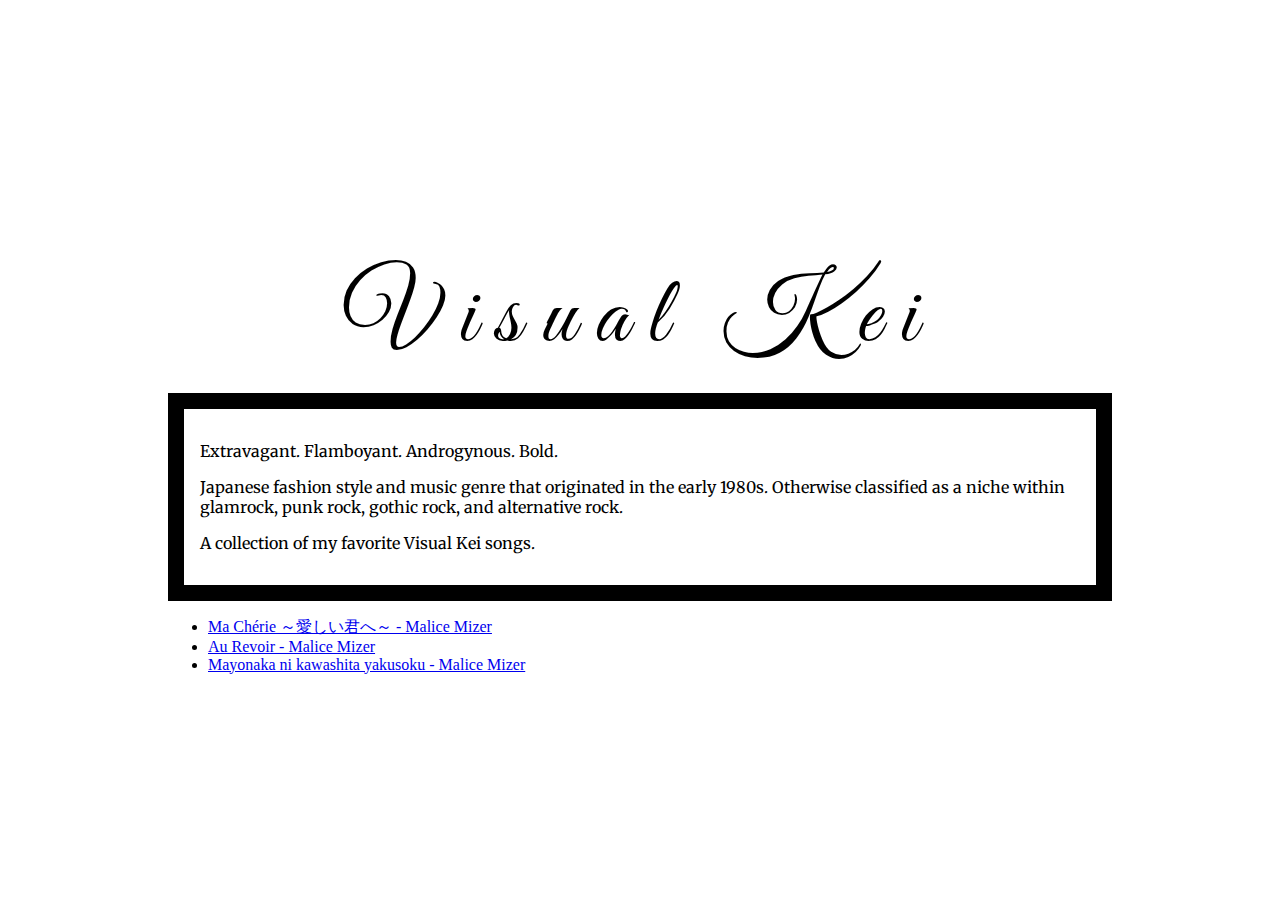
==== index.html @ a07e2c2b "major edits on CSS styling, added border frames, created commentary on visual kei" ====
<!DOCTYPE html>
<html lang="en">
<head>
    <meta charset="UTF-8"> 
    <meta name="viewport" content="width=device-width, initial-scale=1.0">
    <link rel="stylesheet" href="style.css">

    <!-- Merriweather Font -->
    <link rel="preconnect" href="https://fonts.googleapis.com">
    <link rel="preconnect" href="https://fonts.gstatic.com" crossorigin>
    <link href="https://fonts.googleapis.com/css2?family=Merriweather:ital,wght@0,300;0,400;0,700;0,900;1,300;1,400;1,700;1,900&display=swap" rel="stylesheet">

    <!-- UnifrakturCook Font -->
    <link rel="preconnect" href="https://fonts.googleapis.com">
    <link rel="preconnect" href="https://fonts.gstatic.com" crossorigin>
    <link href="https://fonts.googleapis.com/css2?family=UnifrakturCook&display=swap" rel="stylesheet">

    <!-- Great Vibes Font -->
    <link rel="preconnect" href="https://fonts.googleapis.com">
    <link rel="preconnect" href="https://fonts.gstatic.com" crossorigin>
    <link href="https://fonts.googleapis.com/css2?family=Great+Vibes&display=swap" rel="stylesheet">

    <title>Visual Kei Favorites</title>
</head>
<body>
    <div class="intro">
        <h1>Visual Kei</h1>
        <div class="intro-paragraph">
            <p>Extravagant. Flamboyant. Androgynous. Bold.</p>
            <p>Japanese fashion style and music genre that originated in the early 1980s. Otherwise classified as a niche within glamrock, punk rock, gothic rock, and alternative rock.</p>
            <p>A collection of my favorite Visual Kei songs.</p>
        </div>
        <ul>
            <li><a href="/level 1/level-1.html">Ma Chérie ～愛しい君へ～ - Malice Mizer</a></li>
            <li><a href="/level 1/level-2.html">Au Revoir - Malice Mizer</a></li>
            <li><a href="/level 1/level-3.html">Mayonaka ni kawashita yakusoku - Malice Mizer</a></li>
        </ul>
    </div>
</body>
</html>
---- style.css ----
/* *,
*::before,
*::after {
    box-sizing: border-box;
} */

:root {
    --ff-primary: 'UnifrakturCook', cursive;
    --ff-secondary: 'Merriweather', serif;
    --ff-tri: 'Great Vibes', cursive;

    /* --fw-reg: 400;
    --fw-bold: 700;

    --fs-h1: 4rem;
    --fs-h2: 2.5rem;
    --fs-h3: 1.5rem;
    --fs-body: 1rem; */
}

h1 {
    font-family: var(--ff-tri);
    font-size: 6em;
    font-weight: 50;
    text-align: center;
    line-height: 100%;
    letter-spacing: 0.2em;
    position: relative;
    bottom: -0.4em;
}

p {
    font-family: var(--ff-secondary);
    font-weight: 2em;
}

.intro {
    padding: 10em;
}
  
.intro-paragraph {
    text-align: block;
    padding: 1em;
    border-style: solid;
    border-width: 1em;
    border-spacing: 1em;
    display: center;
}

.macherie {
    padding: 6em;
    text-align: center;
}

.macherie h1 {
    position: center;
    font-weight: 50;
    font-size: 6em;
}

.macherie p {
    font-weight: 100;
}

.macherie-vid {
    position: center;
}

.macherie-vid iframe {
    border-style: solid;
    border-width: 1em;
}
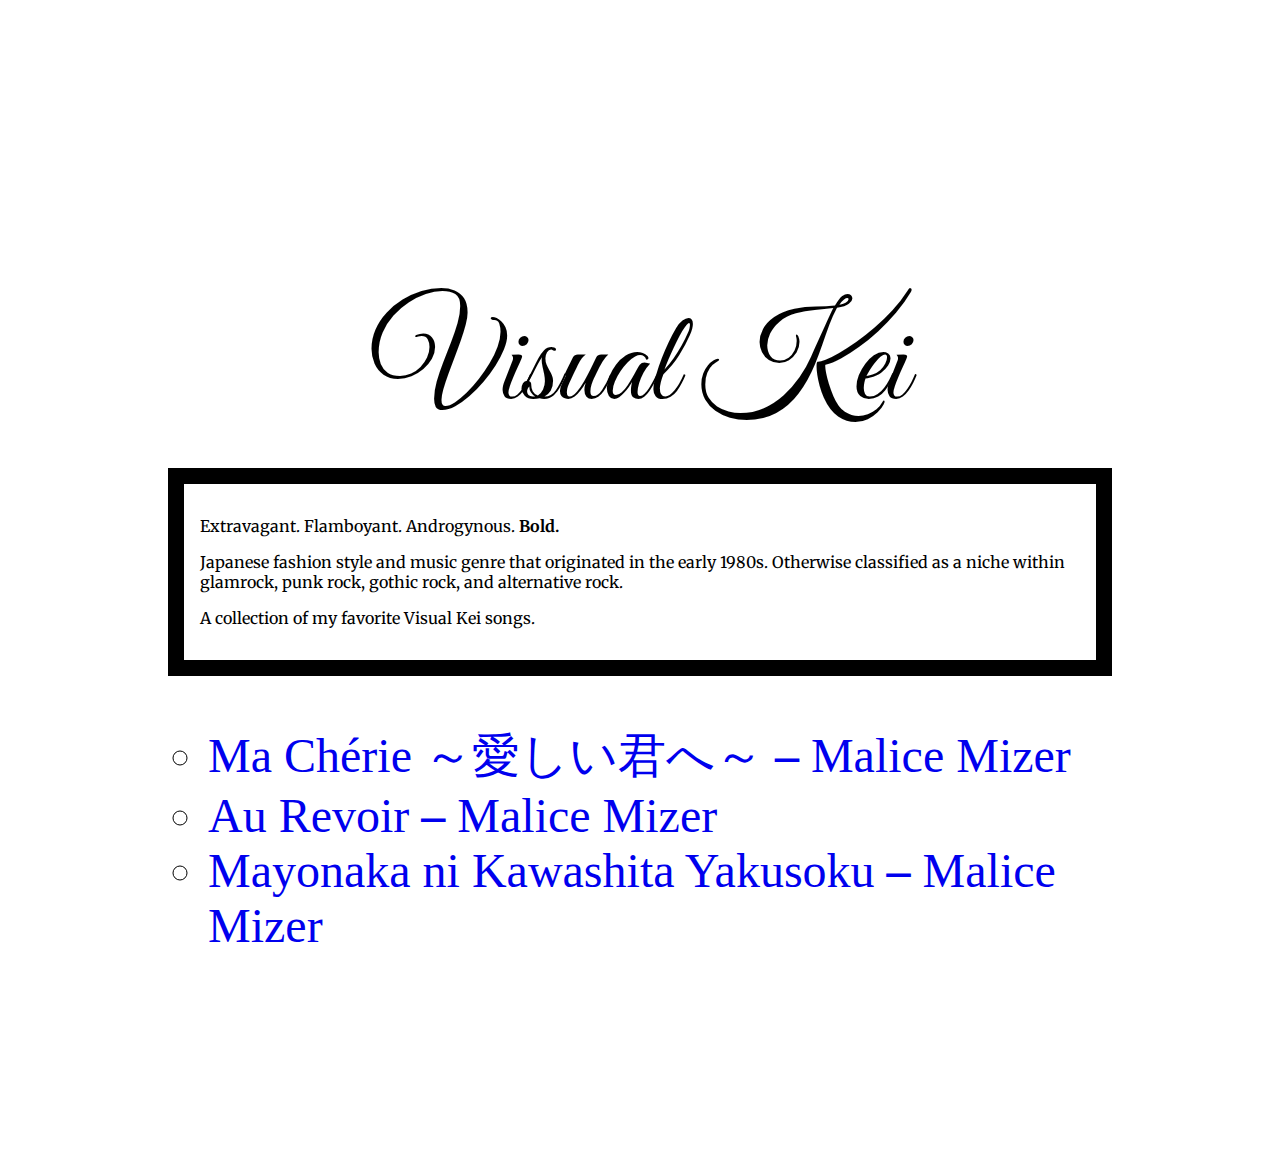
==== commit 77c6d0f9: "lyrics formatting css" ====
--- a/index.html
+++ b/index.html
@@ -20,20 +20,20 @@
     <link rel="preconnect" href="https://fonts.gstatic.com" crossorigin>
     <link href="https://fonts.googleapis.com/css2?family=Great+Vibes&display=swap" rel="stylesheet">
 
-    <title>Visual Kei Favorites</title>
+    <title>VK Collection</title>
 </head>
 <body>
     <div class="intro">
         <h1>Visual Kei</h1>
         <div class="intro-paragraph">
-            <p>Extravagant. Flamboyant. Androgynous. Bold.</p>
+            <p>Extravagant. Flamboyant. Androgynous. <b>Bold.</b></p>
             <p>Japanese fashion style and music genre that originated in the early 1980s. Otherwise classified as a niche within glamrock, punk rock, gothic rock, and alternative rock.</p>
             <p>A collection of my favorite Visual Kei songs.</p>
         </div>
         <ul>
-            <li><a href="/level 1/level-1.html">Ma Chérie ～愛しい君へ～ - Malice Mizer</a></li>
-            <li><a href="/level 1/level-2.html">Au Revoir - Malice Mizer</a></li>
-            <li><a href="/level 1/level-3.html">Mayonaka ni kawashita yakusoku - Malice Mizer</a></li>
+            <li><a href="/level 1/level-1.html">Ma Chérie ～愛しい君へ～ <b>–</b> Malice Mizer</a></li>
+            <li><a href="/level 1/level-2.html">Au Revoir <b>–</b> Malice Mizer</a></li>
+            <li><a href="/level 1/level-3.html">Mayonaka ni Kawashita Yakusoku <b>–</b> Malice Mizer</a></li>
         </ul>
     </div>
 </body>
--- a/style.css
+++ b/style.css
@@ -20,11 +20,32 @@
 
 h1 {
     font-family: var(--ff-tri);
+    font-size: 8em;
+    font-weight: 580;
+    text-align: center;
+    line-height: 100%;
+    position: relative;
+    bottom: -0.4em;
+}
+
+h2 {
+    font-family: var(--ff-tri);
     font-size: 6em;
-    font-weight: 50;
+    font-weight: 30;
     text-align: center;
     line-height: 100%;
     letter-spacing: 0.2em;
+    position: relative;
+    bottom: -0.4em;
+}
+
+h3 {
+    font-family: var(--ff-tri);
+    font-size: 2em;
+    font-weight: 10;
+    text-align: center;
+    line-height: 100%;
+    letter-spacing: 0.1em;
     position: relative;
     bottom: -0.4em;
 }
@@ -33,6 +54,28 @@
     font-family: var(--ff-secondary);
     font-weight: 2em;
 }
+
+a {
+    text-decoration: none;
+}
+
+a:hover {
+    color: rgb(16, 48, 255);
+    font-weight: bold;
+}
+
+a:visited {
+    text-decoration: none;
+}
+
+ul {
+    list-style: circle;
+    font-size: 3em;
+}
+
+/* li {
+    p
+} */
 
 .intro {
     padding: 10em;
@@ -47,27 +90,29 @@
     display: center;
 }
 
-.macherie {
+/* Song & Lyrics - HTML Pages */
+.song {
     padding: 6em;
     text-align: center;
 }
 
-.macherie h1 {
+.song h2 {
     position: center;
     font-weight: 50;
     font-size: 6em;
+    bottom: -0.6em;
 }
 
-.macherie p {
+.song p {
     font-weight: 100;
+    white-space: pre-line;
 }
 
-.macherie-vid {
+.song-vid {
     position: center;
 }
 
-.macherie-vid iframe {
+.song-vid iframe {
     border-style: solid;
     border-width: 1em;
-}
-
+}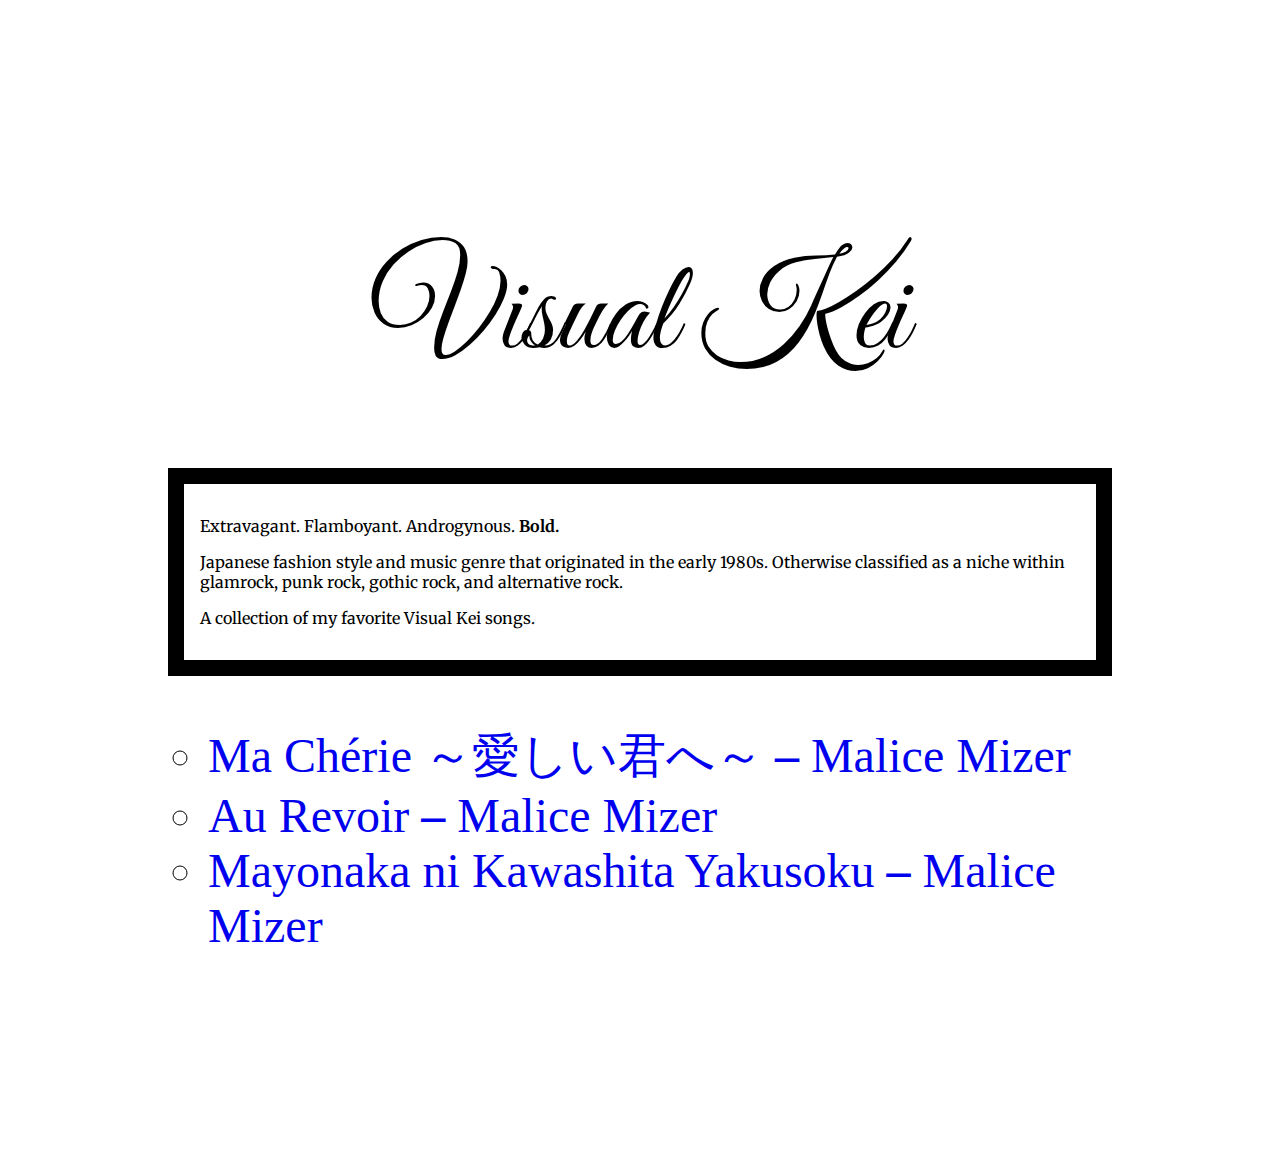
==== commit 6ba4a0d4: "Update index.html" ====
--- a/index.html
+++ b/index.html
@@ -24,6 +24,7 @@
 </head>
 <body>
     <div class="intro">
+        
         <h1>Visual Kei</h1>
         <div class="intro-paragraph">
             <p>Extravagant. Flamboyant. Androgynous. <b>Bold.</b></p>
@@ -31,9 +32,9 @@
             <p>A collection of my favorite Visual Kei songs.</p>
         </div>
         <ul>
-            <li><a href="/level 1/level-1.html">Ma Chérie ～愛しい君へ～ <b>–</b> Malice Mizer</a></li>
-            <li><a href="/level 1/level-2.html">Au Revoir <b>–</b> Malice Mizer</a></li>
-            <li><a href="/level 1/level-3.html">Mayonaka ni Kawashita Yakusoku <b>–</b> Malice Mizer</a></li>
+            <li><a href="level 1/level-1.html">Ma Chérie ～愛しい君へ～ <b>–</b> Malice Mizer</a></li>
+            <li><a href="level 1/level-2.html">Au Revoir <b>–</b> Malice Mizer</a></li>
+            <li><a href="level 1/level-3.html">Mayonaka ni Kawashita Yakusoku <b>–</b> Malice Mizer</a></li>
         </ul>
     </div>
 </body>
--- a/style.css
+++ b/style.css
@@ -10,43 +10,38 @@
     --ff-tri: 'Great Vibes', cursive;
 
     /* --fw-reg: 400;
-    --fw-bold: 700;
+    --fw-bold: 700; */
 
-    --fs-h1: 4rem;
-    --fs-h2: 2.5rem;
-    --fs-h3: 1.5rem;
-    --fs-body: 1rem; */
+    --fs-h1: 8em;
+    --fs-h2: 6em;
+    --fs-h3: 2rem;
+    --fs-body: 1rem;
 }
 
 h1 {
     font-family: var(--ff-tri);
-    font-size: 8em;
+    font-size: var(--fs-h1);
     font-weight: 580;
     text-align: center;
     line-height: 100%;
-    position: relative;
-    bottom: -0.4em;
 }
 
 h2 {
     font-family: var(--ff-tri);
-    font-size: 6em;
+    font-size: var(--fs-h2);
     font-weight: 30;
     text-align: center;
     line-height: 100%;
     letter-spacing: 0.2em;
-    position: relative;
-    bottom: -0.4em;
 }
 
 h3 {
     font-family: var(--ff-tri);
-    font-size: 2em;
+    font-size: var(--fs-h3);
     font-weight: 10;
     text-align: center;
     line-height: 100%;
     letter-spacing: 0.1em;
-    position: relative;
     bottom: -0.4em;
 }
 
@@ -92,15 +87,19 @@
 
 /* Song & Lyrics - HTML Pages */
 .song {
-    padding: 6em;
+    padding: 2rem;
     text-align: center;
+    margin: 0 auto;
+    max-width: 100em;
+}
+
+.song h1 {
+    font-size: 20em;
 }
 
 .song h2 {
-    position: center;
     font-weight: 50;
     font-size: 6em;
-    bottom: -0.6em;
 }
 
 .song p {
@@ -109,7 +108,7 @@
 }
 
 .song-vid {
-    position: center;
+
 }
 
 .song-vid iframe {
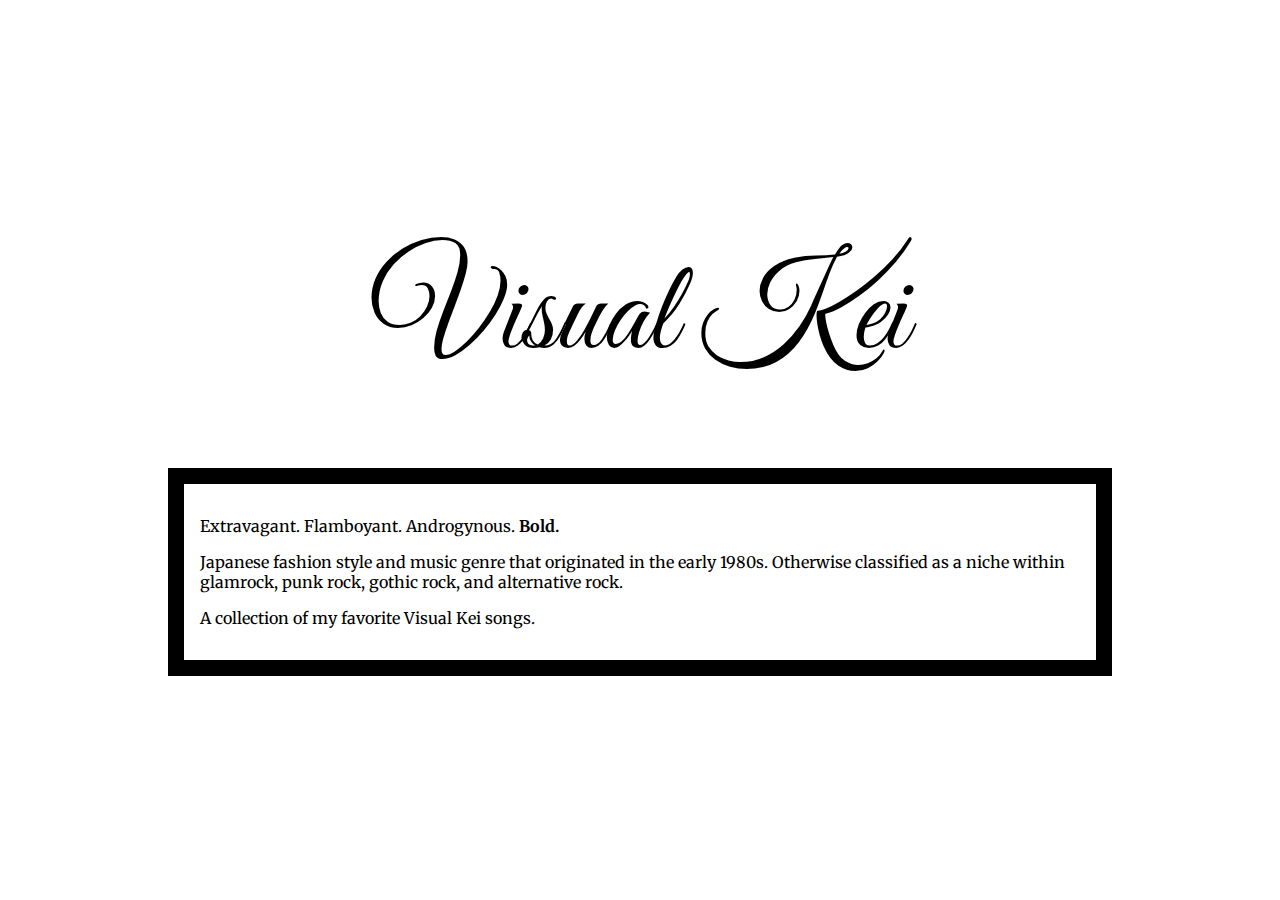
==== commit 66541477: "comment links" ====
--- a/index.html
+++ b/index.html
@@ -24,7 +24,7 @@
 </head>
 <body>
     <div class="intro">
-        
+
         <h1>Visual Kei</h1>
         <div class="intro-paragraph">
             <p>Extravagant. Flamboyant. Androgynous. <b>Bold.</b></p>
@@ -32,9 +32,9 @@
             <p>A collection of my favorite Visual Kei songs.</p>
         </div>
         <ul>
-            <li><a href="level 1/level-1.html">Ma Chérie ～愛しい君へ～ <b>–</b> Malice Mizer</a></li>
+            <!-- <li><a href="level 1/level-1.html">Ma Chérie ～愛しい君へ～ <b>–</b> Malice Mizer</a></li>
             <li><a href="level 1/level-2.html">Au Revoir <b>–</b> Malice Mizer</a></li>
-            <li><a href="level 1/level-3.html">Mayonaka ni Kawashita Yakusoku <b>–</b> Malice Mizer</a></li>
+            <li><a href="level 1/level-3.html">Mayonaka ni Kawashita Yakusoku <b>–</b> Malice Mizer</a></li> -->
         </ul>
     </div>
 </body>
--- a/style.css
+++ b/style.css
@@ -107,10 +107,6 @@
     white-space: pre-line;
 }
 
-.song-vid {
-
-}
-
 .song-vid iframe {
     border-style: solid;
     border-width: 1em;
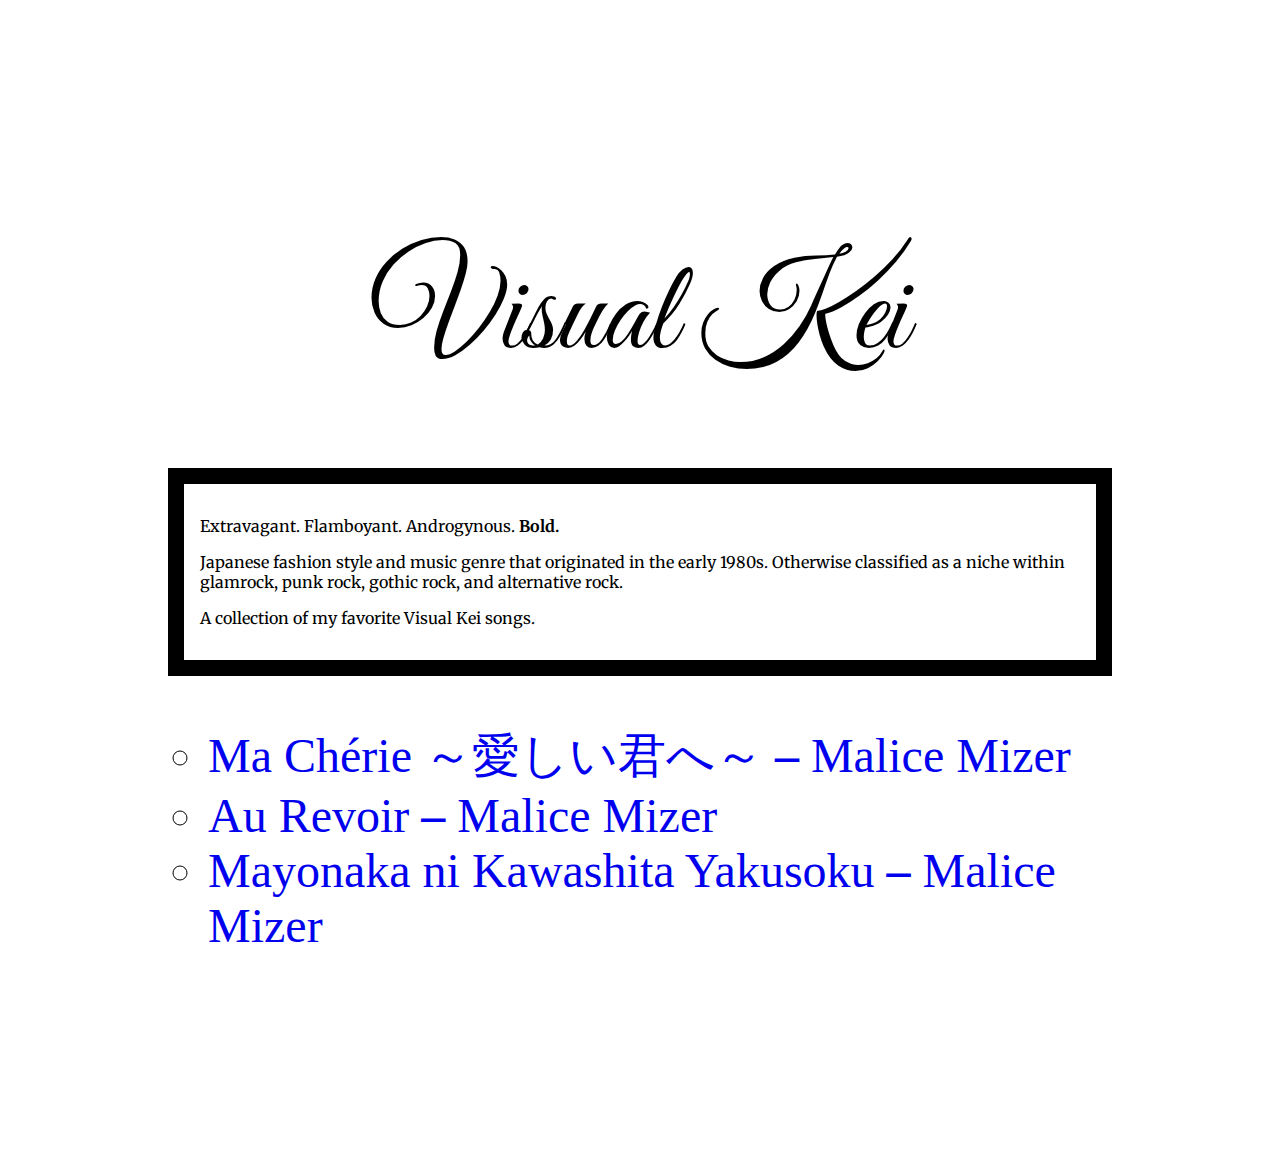
==== commit 404e8e76: "bring  back links" ====
--- a/index.html
+++ b/index.html
@@ -32,9 +32,9 @@
             <p>A collection of my favorite Visual Kei songs.</p>
         </div>
         <ul>
-            <!-- <li><a href="level 1/level-1.html">Ma Chérie ～愛しい君へ～ <b>–</b> Malice Mizer</a></li>
+            <li><a href="level 1/level-1.html">Ma Chérie ～愛しい君へ～ <b>–</b> Malice Mizer</a></li>
             <li><a href="level 1/level-2.html">Au Revoir <b>–</b> Malice Mizer</a></li>
-            <li><a href="level 1/level-3.html">Mayonaka ni Kawashita Yakusoku <b>–</b> Malice Mizer</a></li> -->
+            <li><a href="level 1/level-3.html">Mayonaka ni Kawashita Yakusoku <b>–</b> Malice Mizer</a></li>
         </ul>
     </div>
 </body>
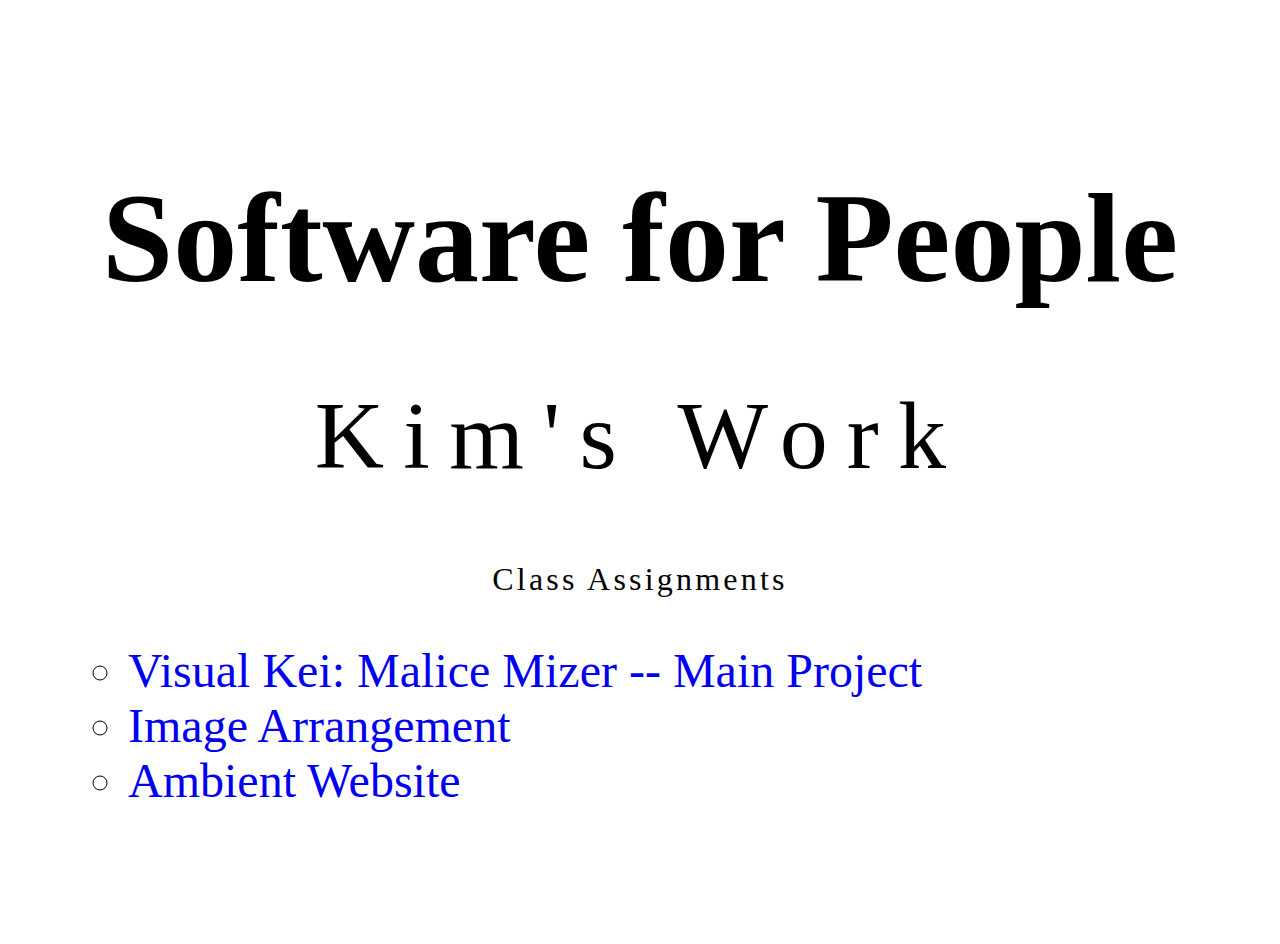
==== commit 7281b094: "arrange homepage for files" ====
--- a/index.html
+++ b/index.html
@@ -5,36 +5,18 @@
     <meta name="viewport" content="width=device-width, initial-scale=1.0">
     <link rel="stylesheet" href="style.css">
 
-    <!-- Merriweather Font -->
-    <link rel="preconnect" href="https://fonts.googleapis.com">
-    <link rel="preconnect" href="https://fonts.gstatic.com" crossorigin>
-    <link href="https://fonts.googleapis.com/css2?family=Merriweather:ital,wght@0,300;0,400;0,700;0,900;1,300;1,400;1,700;1,900&display=swap" rel="stylesheet">
-
-    <!-- UnifrakturCook Font -->
-    <link rel="preconnect" href="https://fonts.googleapis.com">
-    <link rel="preconnect" href="https://fonts.gstatic.com" crossorigin>
-    <link href="https://fonts.googleapis.com/css2?family=UnifrakturCook&display=swap" rel="stylesheet">
-
-    <!-- Great Vibes Font -->
-    <link rel="preconnect" href="https://fonts.googleapis.com">
-    <link rel="preconnect" href="https://fonts.gstatic.com" crossorigin>
-    <link href="https://fonts.googleapis.com/css2?family=Great+Vibes&display=swap" rel="stylesheet">
-
-    <title>VK Collection</title>
+    <title>Kim's SFP Class Hub</title>
 </head>
 <body>
     <div class="intro">
 
-        <h1>Visual Kei</h1>
-        <div class="intro-paragraph">
-            <p>Extravagant. Flamboyant. Androgynous. <b>Bold.</b></p>
-            <p>Japanese fashion style and music genre that originated in the early 1980s. Otherwise classified as a niche within glamrock, punk rock, gothic rock, and alternative rock.</p>
-            <p>A collection of my favorite Visual Kei songs.</p>
-        </div>
+        <h1>Software for People</h1>
+        <h2>Kim's Work</h2>
+        <h3>Class Assignments</h3>
         <ul>
-            <li><a href="level 1/level-1.html">Ma Chérie ～愛しい君へ～ <b>–</b> Malice Mizer</a></li>
-            <li><a href="level 1/level-2.html">Au Revoir <b>–</b> Malice Mizer</a></li>
-            <li><a href="level 1/level-3.html">Mayonaka ni Kawashita Yakusoku <b>–</b> Malice Mizer</a></li>
+            <li><a href="visual kei/index.html">Visual Kei: Malice Mizer -- Main Project</a></li>
+            <li><a href="image arrangement/an-arrangement-of-pictures.htm">Image Arrangement</a></li>
+            <li><a href="ambient website/index.html">Ambient Website</a></li>
         </ul>
     </div>
 </body>
--- a/style.css
+++ b/style.css
@@ -1,16 +1,6 @@
-/* *,
-*::before,
-*::after {
-    box-sizing: border-box;
-} */
 
 :root {
-    --ff-primary: 'UnifrakturCook', cursive;
-    --ff-secondary: 'Merriweather', serif;
-    --ff-tri: 'Great Vibes', cursive;
-
-    /* --fw-reg: 400;
-    --fw-bold: 700; */
+    /* --ff-primary: 'UnifrakturCook', cursive; */
 
     --fs-h1: 8em;
     --fs-h2: 6em;
@@ -68,12 +58,9 @@
     font-size: 3em;
 }
 
-/* li {
-    p
-} */
 
 .intro {
-    padding: 10em;
+    padding: 5em;
 }
   
 .intro-paragraph {
@@ -105,9 +92,4 @@
 .song p {
     font-weight: 100;
     white-space: pre-line;
-}
-
-.song-vid iframe {
-    border-style: solid;
-    border-width: 1em;
 }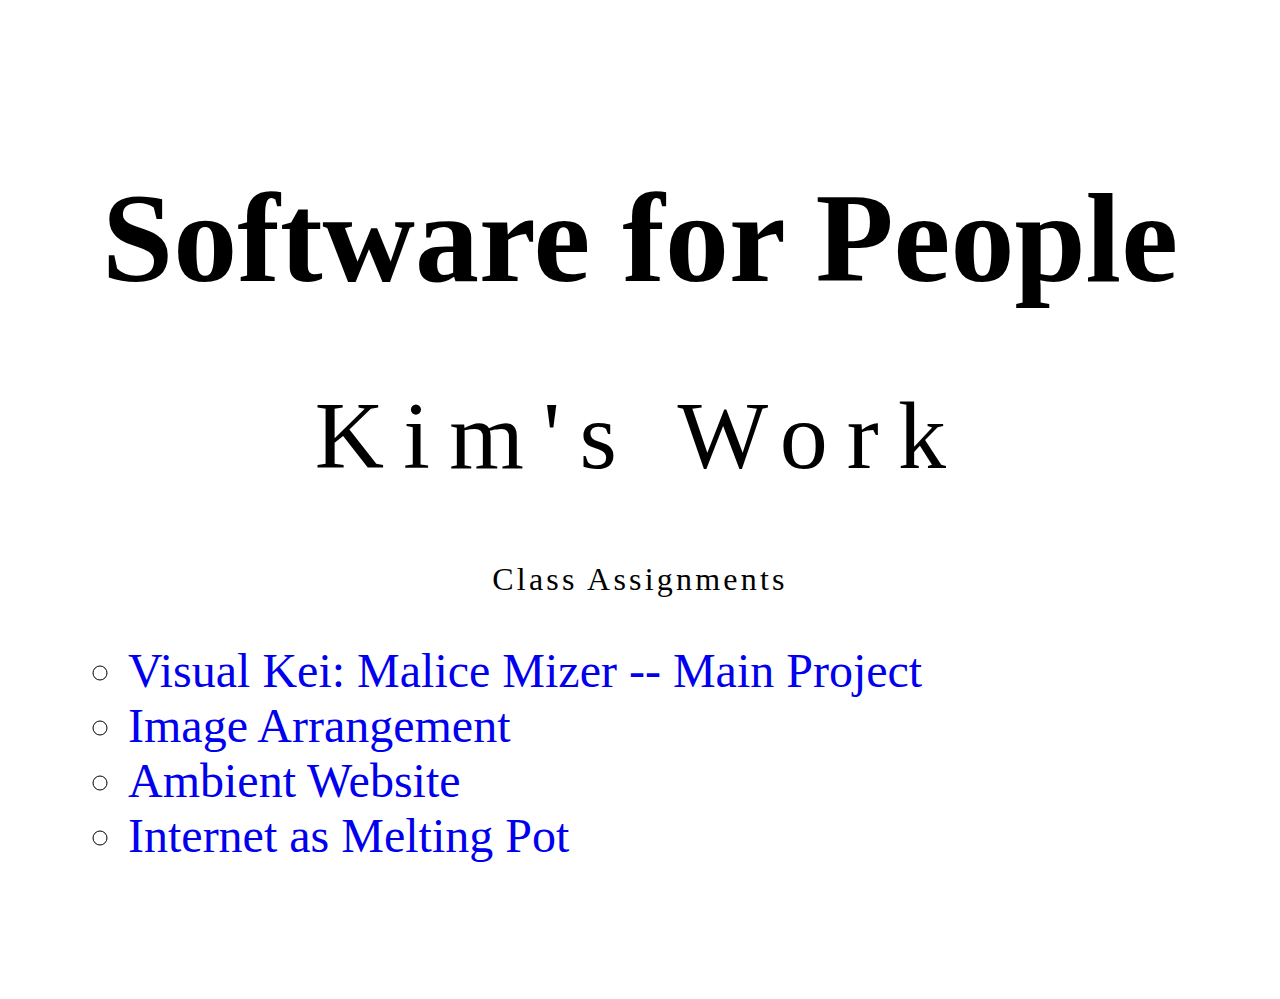
==== commit 6c852fd0: "create melting pot folder, index, and css file" ====
--- a/index.html
+++ b/index.html
@@ -17,6 +17,7 @@
             <li><a href="visual kei/index.html">Visual Kei: Malice Mizer -- Main Project</a></li>
             <li><a href="image arrangement/an-arrangement-of-pictures.htm">Image Arrangement</a></li>
             <li><a href="ambient website/index.html">Ambient Website</a></li>
+            <li><a href="melting pot/index.html">Internet as Melting Pot</a></li>
         </ul>
     </div>
 </body>
--- a/style.css
+++ b/style.css
@@ -64,32 +64,9 @@
 }
   
 .intro-paragraph {
-    text-align: block;
     padding: 1em;
     border-style: solid;
     border-width: 1em;
     border-spacing: 1em;
     display: center;
-}
-
-/* Song & Lyrics - HTML Pages */
-.song {
-    padding: 2rem;
-    text-align: center;
-    margin: 0 auto;
-    max-width: 100em;
-}
-
-.song h1 {
-    font-size: 20em;
-}
-
-.song h2 {
-    font-weight: 50;
-    font-size: 6em;
-}
-
-.song p {
-    font-weight: 100;
-    white-space: pre-line;
 }